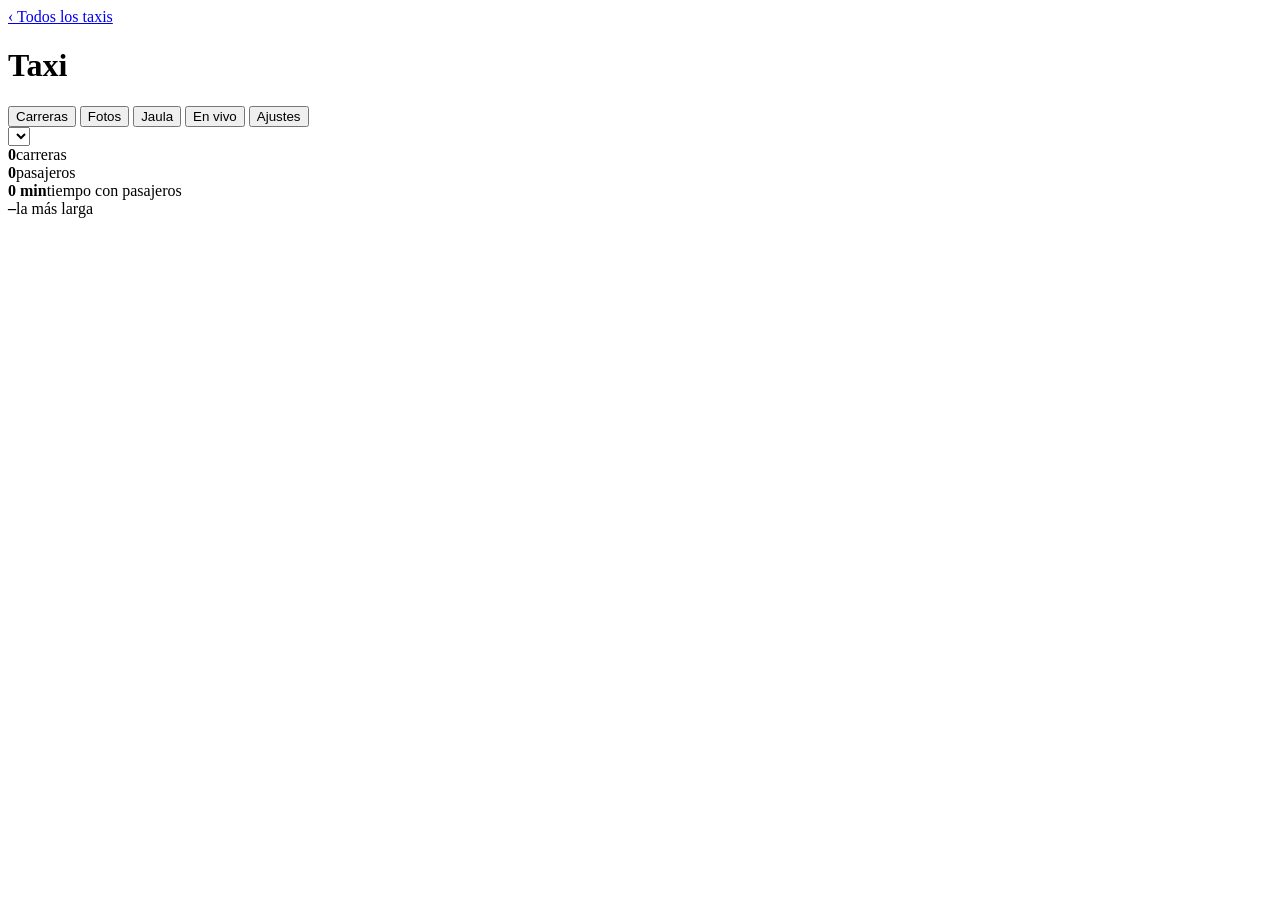
==== servidor/web/taxi.html @ ec4663b7 "Editor de jaula con reanálisis del día y falsos positivos; ajustes de la cámara desde el panel (firm" ====
<!doctype html>
<html lang="es">
<head>
<meta charset="utf-8">
<meta name="viewport" content="width=device-width,initial-scale=1">
<title>Taxiff · Taxi</title>
<link rel="stylesheet" href="/web/estilo.css">
<link rel="icon" href="data:,">
</head>
<body>
<header><a href="/" class="m">‹ Todos los taxis</a><h1 id="titulo">Taxi</h1><span id="pill"></span></header>

<nav class="pestanas">
  <button data-tab="carreras" class="activa">Carreras</button>
  <button data-tab="fotos">Fotos</button>
  <button data-tab="jaula">Jaula</button>
  <button data-tab="vivo">En vivo</button>
  <button data-tab="ajustes">Ajustes</button>
</nav>

<main>
  <!-- ======================= CARRERAS ======================= -->
  <section id="tab-carreras" class="tab">
    <div class="fila barra"><select id="diaCarreras"></select><span class="m" id="avisoCarreras"></span></div>
    <div class="card k resumen">
      <div><b id="rCarreras">0</b><span>carreras</span></div>
      <div><b id="rPasajeros">0</b><span>pasajeros</span></div>
      <div><b id="rTiempo">0 min</b><span>tiempo con pasajeros</span></div>
      <div><b id="rLarga">–</b><span>la más larga</span></div>
    </div>
    <div id="listaCarreras" class="lista-carreras"></div>
  </section>

  <!-- ======================= FOTOS ======================= -->
  <section id="tab-fotos" class="tab" hidden>
    <div class="fila barra">
      <select id="diaFotos"></select>
      <label class="m check"><input type="checkbox" id="soloPax">solo con pasajeros</label>
    </div>
    <p class="m" id="resumenFotos"></p>
    <div id="galeria" class="galeria"></div>
    <button id="masFotos" class="fantasma" hidden>Ver más fotos</button>
  </section>

  <!-- ======================= EN VIVO ======================= -->
  <section id="tab-vivo" class="tab dos" hidden>
    <div class="card">
      <canvas id="vista"></canvas>
      <p class="m" id="pie"></p>
      <p class="m">La jaula (naranja) se edita en la pestaña <b>Jaula</b>.</p>
    </div>
    <div class="card k">
      <div><b id="pax">0</b><span>pasajeros ahora</span></div>
      <div><b id="paxEsp">0</b><span>según la cámara</span></div>
      <div><b id="tiempo">00:00</b><span>carrera en curso</span></div>
      <div><b id="hoy">0</b><span>carreras hoy</span></div>
    </div>
  </section>

  <!-- ======================= JAULA ======================= -->
  <section id="tab-jaula" class="tab dos" hidden>
    <div class="card">
      <div class="fila barra">
        <select id="diaJaula"></select>
        <button class="fantasma" id="jOtra">Otra foto</button>
        <span class="m" id="jFotoInfo"></span>
      </div>
      <canvas id="jLienzo" class="lienzo"></canvas>
      <p class="m">Toca la foto para agregar una esquina · arrastra una esquina para moverla · doble clic sobre una esquina para borrarla.
        <span style="color:var(--ok)">Verde</span> = cuenta como pasajero · gris = queda fuera (no cuenta).</p>
      <div class="fila botones">
        <button id="jGuardar">Guardar jaula</button>
        <button class="fantasma" id="jDeshacer">Deshacer</button>
        <button class="fantasma" id="jLimpiar">Empezar de cero</button>
        <button class="fantasma" id="jTodo">Toda la imagen</button>
      </div>
      <p class="m" id="jEstado"></p>
      <div class="fila"><b>Cómo queda en otras fotos del día</b><span class="m">fotos donde se vio a alguien</span></div>
      <div id="jMuestras" class="galeria"></div>
    </div>
    <div class="card">
      <b>Reanalizar el día con esta jaula</b>
      <p class="m">Vuelve a contar todas las fotos guardadas del día elegido con la jaula de la izquierda y rearma las carreras.
        Primero ves qué cambia; no se modifica nada hasta que aplicas.</p>
      <button id="jPrevia">Ver qué cambia</button>
      <div id="jResultado"></div>
    </div>
  </section>

  <!-- ======================= AJUSTES ======================= -->
  <section id="tab-ajustes" class="tab dos" hidden>
    <div class="card">
      <b>Ajustes de la cámara</b>
      <p class="m">Se mandan a la cámara con la respuesta a su próxima foto: funciona aunque esté en el taxi, sin saber su IP.</p>
      <div class="form-ajustes">
        <label class="m">Resolución (cambiarla reinicia la cámara)<select data-k="fs">
          <option value="qvga">320×240 · rápida y liviana (recomendada)</option><option value="vga">640×480 · más detalle, más lenta</option></select></label>
        <label class="m">Calidad de las fotos<select data-k="q">
          <option value="40">Baja · menos datos</option><option value="60">Media (recomendada)</option><option value="80">Alta · más datos</option></select></label>
        <label class="m">Qué detecta la cámara<select data-k="model">
          <option value="personas">Cabezas (modelo propio)</option><option value="caras">Caras (Espressif)</option></select></label>
        <label class="m">Sensibilidad<select data-k="pthr">
          <option value="0.3">Alta · cuenta más, más errores</option><option value="0.4">Media-alta</option>
          <option value="0.5">Normal</option><option value="0.65">Baja · menos errores</option></select></label>
        <label class="m">Unir detecciones de la misma cabeza<select data-k="mrg">
          <option value="0">No unir</option><option value="1.5">Poco</option><option value="2.5">Normal</option><option value="4">Mucho</option></select></label>
        <label class="m">Modo noche<select data-k="night"><option value="0">No</option><option value="1">Sí</option></select></label>
        <label class="m">Orientación<select data-k="rot"><option value="0">Normal</option><option value="1">Girada 180°</option></select></label>
        <label class="m">Detección en la cámara<select data-k="det"><option value="1">Sí</option><option value="0">No (solo fotos)</option></select></label>
        <label class="m">Fotos para entrenar el modelo<select data-k="cap">
          <option value="0">No</option><option value="2">Cada 2 s</option><option value="5">Cada 5 s</option><option value="10">Cada 10 s</option></select></label>
      </div>
      <div class="fila botones"><button id="guardarAjustes">Enviar a la cámara</button></div>
      <p class="m" id="estadoAjustes"></p>
    </div>
    <div class="card">
      <label class="m">Nombre del taxi (placa, conductor…)<br><input id="nombre"></label>
      <div class="fila botones"><button id="guardarNombre">Guardar</button>
        <button id="aprobar" class="fantasma"></button></div>
      <p class="m" id="info"></p>
      <button id="token" class="fantasma">Permitir que la cámara se registre de nuevo</button>
    </div>
  </section>
</main>

<!-- Detalle de una carrera -->
<div id="detalle" class="capa" hidden>
  <div class="hoja">
    <div class="fila"><h2 id="dTitulo"></h2><button class="fantasma" id="dCerrar">Cerrar ✕</button></div>
    <div class="k">
      <div><b id="dDuracion"></b><span>duración</span></div>
      <div><b id="dPax"></b><span>pasajeros distintos</span></div>
      <div><b id="dMax"></b><span>máximo a la vez</span></div>
      <div><b id="dFotos"></b><span>fotos</span></div>
    </div>
    <p class="m">Pasajeros a lo largo de la carrera (toca el gráfico para ver la foto de ese momento):</p>
    <svg id="dGrafico" class="grafico" viewBox="0 0 1000 160" preserveAspectRatio="none"></svg>
    <div id="dEventos" class="eventos"></div>
    <div class="fila"><b>Fotos de la carrera</b><label class="m check"><input type="checkbox" id="dSoloPax">solo con pasajeros</label></div>
    <div id="dGaleria" class="galeria"></div>
  </div>
</div>

<!-- Visor de fotos -->
<div id="visor" class="capa visor" hidden>
  <button class="fantasma cerrar" id="vCerrar">✕</button>
  <button class="fantasma flecha izq" id="vAnt">‹</button>
  <figure><img id="vImg" alt=""><figcaption id="vInfo"></figcaption></figure>
  <button class="fantasma flecha der" id="vSig">›</button>
</div>

<script src="/web/comun.js"></script>
<script>
const id = location.pathname.split('/').pop();
const hora = ts => new Date(ts * 1000).toLocaleTimeString();
const horaCorta = ts => new Date(ts * 1000).toLocaleTimeString([], { hour: '2-digit', minute: '2-digit' });
let datos = null;

// ---------------------------------------------------------------- pestañas
let pestana = 'carreras';
document.querySelectorAll('.pestanas button').forEach(b => b.onclick = () => {
  pestana = b.dataset.tab;
  document.querySelectorAll('.pestanas button').forEach(x => x.classList.toggle('activa', x === b));
  document.querySelectorAll('.tab').forEach(t => t.hidden = t.id !== 'tab-' + pestana);
  if (pestana === 'vivo') dibujar();
  if (pestana === 'jaula' && jaulaEdit === null) cargarJaulaDia();
});

// ---------------------------------------------------------------- visor de fotos
let visorLista = [], visorI = 0;
function abrirVisor(lista, i) { visorLista = lista; visorI = i; $('visor').hidden = false; mostrarFoto(); }
function mostrarFoto() {
  const f = visorLista[visorI];
  $('vImg').src = '/fotos/' + f.foto;
  $('vInfo').innerHTML = `<b>${new Date(f.ts * 1000).toLocaleString()}</b>${f.aprox ? ' (hora aproximada)' : ''}` +
    ` · <b>${f.n}</b> pasajero${f.n === 1 ? '' : 's'} · ${visorI + 1} de ${visorLista.length}` +
    ` · <a href="/fotos/${f.foto}" download>descargar</a>`;
}
const moverVisor = d => { visorI = (visorI + d + visorLista.length) % visorLista.length; mostrarFoto(); };
$('vAnt').onclick = () => moverVisor(-1);
$('vSig').onclick = () => moverVisor(1);
$('vCerrar').onclick = () => $('visor').hidden = true;
document.addEventListener('keydown', e => {
  if (!$('visor').hidden) {
    if (e.key === 'ArrowLeft') moverVisor(-1);
    if (e.key === 'ArrowRight') moverVisor(1);
    if (e.key === 'Escape') $('visor').hidden = true;
  } else if (!$('detalle').hidden && e.key === 'Escape') $('detalle').hidden = true;
});

function miniatura(f, i, lista) {
  const a = document.createElement('a');
  a.className = 'foto' + (f.n ? ' con' : '');
  a.innerHTML = `<img src="/fotos/${f.foto}" loading="lazy" alt=""><span>${hora(f.ts)}${f.aprox ? ' ≈' : ''} · ${f.n} pax</span>`;
  a.onclick = () => abrirVisor(lista, i);
  return a;
}

// ---------------------------------------------------------------- días
async function cargarDias() {
  const dias = await api(`/api/panel/taxi/${id}/dias`);
  for (const sel of ['diaCarreras', 'diaFotos', 'diaJaula']) {
    $(sel).innerHTML = dias.map(d => `<option value="${d}">${fechaLarga(d)}</option>`).join('') || '<option value="">sin datos todavía</option>';
  }
}
const fechaLarga = d => new Date(d + 'T12:00').toLocaleDateString([], { weekday: 'long', day: 'numeric', month: 'long', year: 'numeric' });

// ---------------------------------------------------------------- carreras
async function cargarCarreras() {
  const dia = $('diaCarreras').value;
  if (!dia) { $('listaCarreras').innerHTML = '<p class="m">Cuando la cámara envíe fotos, aquí aparecerán las carreras.</p>'; return; }
  const { carreras, resumen } = await api(`/api/panel/taxi/${id}/carreras?dia=${dia}`);
  $('rCarreras').textContent = resumen.carreras;
  $('rPasajeros').textContent = resumen.pasajeros;
  $('rTiempo').textContent = durLarga(resumen.tiempo_s);
  $('rLarga').textContent = resumen.mas_larga_s ? durLarga(resumen.mas_larga_s) : '–';
  $('avisoCarreras').textContent = resumen.descartadas ? `${resumen.descartadas} descartadas por durar menos de 30 s` : '';
  const lista = $('listaCarreras');
  lista.innerHTML = carreras.length ? '' : '<p class="m">No hubo carreras este día.</p>';
  for (const c of carreras.slice().reverse()) {
    const art = document.createElement('article');
    art.className = 'card carrera' + (c.valida ? '' : ' descartada');
    const fotos = c.fotos.slice(0, 5).map(f => `<img src="/fotos/${f}" loading="lazy" alt="">`).join('');
    art.innerHTML = `
      <div class="fila">
        <div><div class="horas">${horaCorta(c.inicio)} → ${horaCorta(c.fin)}</div>
          <div class="m">${durLarga(c.duracion)}${c.valida ? '' : ' · descartada (muy corta)'}</div></div>
        <div class="pax"><b>${c.pasajeros}</b><span>pasajero${c.pasajeros === 1 ? '' : 's'}</span></div>
      </div>
      <div class="tira">${fotos}</div>
      <div class="m">${lineaDeTiempo(c.eventos) || ''}</div>`;
    art.onclick = () => abrirDetalle(c);
    lista.appendChild(art);
  }
}
$('diaCarreras').onchange = cargarCarreras;

// ---------------------------------------------------------------- detalle de una carrera
let detalleFotos = [];
async function fotosEntre(desde, hasta) {
  // Una carrera puede pasar la medianoche: se piden los dos días.
  const dias = [...new Set([desde, hasta].map(t => new Date(t * 1000).toLocaleDateString('sv')))];
  let fotos = [];
  for (const d of dias) fotos = fotos.concat(await api(`/api/panel/taxi/${id}/fotos?dia=${d}&desde=${desde}&hasta=${hasta}&limite=2000`));
  return fotos;
}
async function abrirDetalle(c) {
  $('detalle').hidden = false;
  $('dTitulo').textContent = `${new Date(c.inicio * 1000).toLocaleDateString()} · ${hora(c.inicio)} → ${hora(c.fin)}`;
  $('dDuracion').textContent = durLarga(c.duracion);
  $('dPax').textContent = c.pasajeros;
  $('dMax').textContent = c.max_pax;
  $('dFotos').textContent = '…';
  $('dGaleria').innerHTML = '';
  $('dEventos').innerHTML = '';
  $('dGrafico').innerHTML = '';
  detalleFotos = await fotosEntre(c.inicio - 15, c.fin + 15);
  $('dFotos').textContent = detalleFotos.length;
  dibujarGrafico(c, detalleFotos);
  // Subidas y bajadas, cada una con la foto más cercana a ese momento.
  $('dEventos').innerHTML = '';
  for (const [ts, tipo, k, abordo] of c.eventos || []) {
    const i = masCercana(detalleFotos, ts);
    const div = document.createElement('div');
    div.className = 'evento ' + tipo;
    div.innerHTML = (i >= 0 ? `<img src="/fotos/${detalleFotos[i].foto}" alt="">` : '') +
      `<div><b>${hora(ts)}</b><br>${tipo === 'sube' ? (k > 1 ? `suben ${k}` : 'sube 1') : (k > 1 ? `bajan ${k}` : 'baja 1')}` +
      `<br><span class="m">quedan ${abordo} a bordo</span></div>`;
    if (i >= 0) div.onclick = () => abrirVisor(detalleFotos, i);
    $('dEventos').appendChild(div);
  }
  pintarGaleriaDetalle();
}
function masCercana(fotos, ts) {
  let mejor = -1, dif = 1e12;
  fotos.forEach((f, i) => { const d = Math.abs(f.ts - ts); if (d < dif) { dif = d; mejor = i; } });
  return mejor;
}
function pintarGaleriaDetalle() {
  const lista = $('dSoloPax').checked ? detalleFotos.filter(f => f.n) : detalleFotos;
  $('dGaleria').innerHTML = '';
  lista.slice(0, 400).forEach((f, i) => $('dGaleria').appendChild(miniatura(f, i, lista)));
}
$('dSoloPax').onchange = pintarGaleriaDetalle;
$('dCerrar').onclick = () => $('detalle').hidden = true;

// Gráfico escalonado de pasajeros por foto, con la carrera sombreada.
function dibujarGrafico(c, fotos) {
  const svg = $('dGrafico');
  if (!fotos.length) { svg.innerHTML = ''; return; }
  const t0 = fotos[0].ts, t1 = Math.max(fotos[fotos.length - 1].ts, t0 + 1);
  const max = Math.max(2, ...fotos.map(f => f.n));
  const x = t => (t - t0) / (t1 - t0) * 1000, y = n => 150 - n / max * 130;
  let d = `M ${x(fotos[0].ts)} ${y(fotos[0].n)}`;
  for (let i = 1; i < fotos.length; i++) d += ` H ${x(fotos[i].ts)} V ${y(fotos[i].n)}`;
  let lineas = '';
  for (let n = 1; n <= max; n++) lineas += `<line x1="0" x2="1000" y1="${y(n)}" y2="${y(n)}" class="guia"/><text x="4" y="${y(n) - 3}" class="eje">${n}</text>`;
  svg.innerHTML = `<rect x="${x(c.inicio)}" y="0" width="${Math.max(1, x(c.fin) - x(c.inicio))}" height="160" class="zona"/>` +
    lineas + `<path d="${d}" class="serie"/>`;
  svg.onclick = e => {
    const r = svg.getBoundingClientRect();
    const ts = t0 + (e.clientX - r.left) / r.width * (t1 - t0);
    abrirVisor(fotos, masCercana(fotos, ts));
  };
}

// ---------------------------------------------------------------- fotos del día
let ultimaFoto = 0, fotosDia = [];
async function cargarFotos(mas) {
  const dia = $('diaFotos').value;
  if (!dia) { $('galeria').innerHTML = ''; $('resumenFotos').textContent = 'Todavía no hay fotos.'; return; }
  const q = `dia=${dia}&solo_pasajeros=${$('soloPax').checked}&limite=200&desde=${mas ? ultimaFoto + 0.0005 : 0}`;
  const fotos = await api(`/api/panel/taxi/${id}/fotos?${q}`);
  if (!mas) { $('galeria').innerHTML = ''; fotosDia = []; }
  const base = fotosDia.length;
  fotosDia = fotosDia.concat(fotos);
  fotos.forEach((f, i) => $('galeria').appendChild(miniatura(f, base + i, fotosDia)));
  if (fotos.length) ultimaFoto = fotos[fotos.length - 1].ts;
  $('masFotos').hidden = fotos.length < 200;
  $('resumenFotos').textContent = fotosDia.length
    ? `${fotosDia.length} fotos · toca una para verla grande · borde verde = con pasajeros · ≈ = hora aproximada`
    : 'No hay fotos para este filtro.';
}
$('diaFotos').onchange = () => cargarFotos(false);
$('soloPax').onchange = () => cargarFotos(false);
$('masFotos').onclick = () => cargarFotos(true);

// ---------------------------------------------------------------- dibujo de foto + jaula + personas
// Mismo criterio que el servidor: una persona cuenta si el centro de su caja
// cae dentro del polígono (sin jaula, todas cuentan).
function dentroDe(x, y, jaula) {
  if (jaula.length < 3) return true;
  let dentro = false;
  for (let i = 0, j = jaula.length - 1; i < jaula.length; j = i++) {
    const [xi, yi] = jaula[i], [xj, yj] = jaula[j];
    if ((yi > y) !== (yj > y) && x < (xj - xi) * (y - yi) / (yj - yi) + xi) dentro = !dentro;
  }
  return dentro;
}
function pintar(canvas, imagen, dets, jaula, { esquinas = false, etiquetas = true } = {}) {
  if (!imagen.naturalWidth) return;
  const c = canvas.getContext('2d');
  canvas.width = imagen.naturalWidth * 2; canvas.height = imagen.naturalHeight * 2;
  const W = canvas.width, H = canvas.height;
  c.drawImage(imagen, 0, 0, W, H);
  if (jaula.length) {
    c.beginPath(); jaula.forEach(([x, y], i) => i ? c.lineTo(x * W, y * H) : c.moveTo(x * W, y * H));
    if (jaula.length > 2) c.closePath();
    c.fillStyle = 'rgba(255,159,10,.12)'; c.fill();
    c.strokeStyle = '#ff9f0a'; c.lineWidth = 4; c.stroke();
    if (esquinas) jaula.forEach(([x, y]) => { c.beginPath(); c.arc(x * W, y * H, 11, 0, 7); c.fillStyle = '#ff9f0a'; c.fill(); c.strokeStyle = '#000'; c.lineWidth = 2; c.stroke(); });
  }
  c.font = 'bold 22px system-ui';
  for (const [x1, y1, x2, y2, p] of dets || []) {
    const dentro = dentroDe((x1 + x2) / 2, (y1 + y2) / 2, jaula);
    c.lineWidth = 4; c.strokeStyle = c.fillStyle = dentro ? '#30c26b' : '#8a8a90';
    c.strokeRect(x1 * W, y1 * H, (x2 - x1) * W, (y2 - y1) * H);
    if (!etiquetas) continue;
    const t = (dentro ? 'pasajero ' : 'fuera ') + Math.round(p * 100) + '%';
    const w = c.measureText(t).width + 12;
    c.fillRect(x1 * W, Math.max(0, y1 * H - 28), w, 26);
    c.fillStyle = '#000'; c.fillText(t, x1 * W + 6, Math.max(20, y1 * H - 8));
  }
}
const cargarImagen = src => new Promise(ok => { const i = new Image(); i.onload = () => ok(i); i.onerror = () => ok(i); i.src = src; });

// ---------------------------------------------------------------- en vivo
const cv = $('vista');
let img = new Image(), fotoActual = '';
function dibujar() { pintar(cv, img, datos?.ultima?.dets, datos?.jaula || []); }
img.onload = dibujar;

// ---------------------------------------------------------------- editor de jaula
const jl = $('jLienzo');
let jaulaEdit = null, historial = [], jFotos = [], jIdx = 0, jImg = new Image(), jDets = [], arrastrando = -1, muestras = [];
const redibujarJaula = () => {
  pintar(jl, jImg, jDets, jaulaEdit, { esquinas: true });
  for (const m of muestras) pintar(m.canvas, m.img, m.dets, jaulaEdit, { etiquetas: false });
  const dentro = jDets.filter(([x1, y1, x2, y2]) => dentroDe((x1 + x2) / 2, (y1 + y2) / 2, jaulaEdit)).length;
  $('jEstado').textContent = (jaulaEdit.length >= 3 ? `Jaula de ${jaulaEdit.length} esquinas` : jaulaEdit.length ? 'Marca al menos 3 esquinas' : 'Sin jaula: cuenta a todos') +
    ` · en esta foto: ${dentro} pasajero(s), ${jDets.length - dentro} fuera` +
    (JSON.stringify(jaulaEdit) !== JSON.stringify(datos?.jaula || []) ? ' · cambios sin guardar' : '');
};
const guardarHistorial = () => { historial.push(JSON.stringify(jaulaEdit)); if (historial.length > 50) historial.shift(); };
function puntoEn(e) {
  const r = jl.getBoundingClientRect();
  return [Math.min(1, Math.max(0, (e.clientX - r.left) / r.width)), Math.min(1, Math.max(0, (e.clientY - r.top) / r.height))];
}
function esquinaCerca(e) {
  const r = jl.getBoundingClientRect();
  return jaulaEdit.findIndex(([x, y]) => Math.hypot(x * r.width - (e.clientX - r.left), y * r.height - (e.clientY - r.top)) < 16);
}
jl.onpointerdown = e => {
  const i = esquinaCerca(e);
  guardarHistorial();
  if (i >= 0) { arrastrando = i; jl.setPointerCapture(e.pointerId); return; }
  // Nueva esquina: se inserta en el lado más cercano para no cruzar la figura.
  const p = puntoEn(e);
  if (jaulaEdit.length < 3) jaulaEdit.push(p);
  else {
    let mejor = 0, dist = 1e9;
    for (let k = 0; k < jaulaEdit.length; k++) {
      const a = jaulaEdit[k], b = jaulaEdit[(k + 1) % jaulaEdit.length];
      const d = Math.hypot(p[0] - a[0], p[1] - a[1]) + Math.hypot(p[0] - b[0], p[1] - b[1]) - Math.hypot(a[0] - b[0], a[1] - b[1]);
      if (d < dist) { dist = d; mejor = k + 1; }
    }
    jaulaEdit.splice(mejor, 0, p);
  }
  redibujarJaula();
};
jl.onpointermove = e => {
  if (arrastrando < 0) { jl.style.cursor = esquinaCerca(e) >= 0 ? 'grab' : 'crosshair'; return; }
  jaulaEdit[arrastrando] = puntoEn(e);
  redibujarJaula();
};
jl.onpointerup = () => { arrastrando = -1; };
jl.ondblclick = e => {
  const i = esquinaCerca(e);
  if (i >= 0) { jaulaEdit.splice(i, 1); redibujarJaula(); }
};
$('jDeshacer').onclick = () => { if (historial.length) { jaulaEdit = JSON.parse(historial.pop()); redibujarJaula(); } };
$('jLimpiar').onclick = () => { guardarHistorial(); jaulaEdit = []; redibujarJaula(); };
$('jTodo').onclick = () => { guardarHistorial(); jaulaEdit = [[0, 0], [1, 0], [1, 1], [0, 1]]; redibujarJaula(); };
$('jGuardar').onclick = async () => {
  if (jaulaEdit.length && jaulaEdit.length < 3) { alert('Marca al menos 3 esquinas (o "Empezar de cero" para quitar la jaula).'); return; }
  const j = jaulaEdit.map(([x, y]) => [+x.toFixed(4), +y.toFixed(4)]);
  await api('/api/panel/taxi/' + id, { jaula: j });
  datos.jaula = j; jaulaEdit = j.map(p => p.slice());
  redibujarJaula();
  $('jEstado').textContent += ' · guardada: se usa en las fotos nuevas';
};

async function mostrarFotoJaula() {
  if (!jFotos.length) { $('jFotoInfo').textContent = 'No hay fotos con personas este día.'; return; }
  const f = jFotos[jIdx % jFotos.length];
  $('jFotoInfo').textContent = `${hora(f.ts)} · ${jIdx % jFotos.length + 1} de ${jFotos.length}`;
  const [imagen, info] = await Promise.all([cargarImagen('/fotos/' + f.foto), api(`/api/panel/taxi/${id}/foto_info?foto=${encodeURIComponent(f.foto)}`)]);
  jImg = imagen; jDets = info.dets || [];
  redibujarJaula();
}
async function cargarJaulaDia() {
  if (jaulaEdit === null) jaulaEdit = (datos?.jaula || []).map(p => p.slice());
  const dia = $('diaJaula').value;
  jFotos = dia ? await api(`/api/panel/taxi/${id}/fotos?dia=${dia}&solo_pasajeros=true&limite=2000`) : [];
  jIdx = Math.max(0, jFotos.length - 1);
  await mostrarFotoJaula();
  // Muestra repartida a lo largo del día, para ver la jaula en distintas situaciones.
  const elegidas = jFotos.length <= 8 ? jFotos : Array.from({ length: 8 }, (_, k) => jFotos[Math.floor(k * (jFotos.length - 1) / 7)]);
  $('jMuestras').innerHTML = '';
  muestras = [];
  for (const f of elegidas) {
    const a = document.createElement('a');
    a.className = 'foto';
    const canvas = document.createElement('canvas');
    a.appendChild(canvas);
    a.insertAdjacentHTML('beforeend', `<span>${hora(f.ts)}</span>`);
    a.onclick = () => { jIdx = jFotos.indexOf(f); mostrarFotoJaula(); window.scrollTo({ top: 0, behavior: 'smooth' }); };
    $('jMuestras').appendChild(a);
    const [imagen, info] = await Promise.all([cargarImagen('/fotos/' + f.foto), api(`/api/panel/taxi/${id}/foto_info?foto=${encodeURIComponent(f.foto)}`)]);
    const m = { canvas, img: imagen, dets: info.dets || [] };
    muestras.push(m);
    pintar(canvas, imagen, m.dets, jaulaEdit, { etiquetas: false });
  }
}
$('jOtra').onclick = () => { jIdx++; mostrarFotoJaula(); };
$('diaJaula').onchange = () => { $('jResultado').innerHTML = ''; cargarJaulaDia(); };

// Reanalizar: vista previa y aplicar.
const resumenTexto = r => `${r.carreras} carrera${r.carreras === 1 ? '' : 's'} · ${durLarga(r.tiempo_s)} · ${r.pasajeros} pasajero${r.pasajeros === 1 ? '' : 's'}`;
async function reanalizar(aplicar) {
  const dia = $('diaJaula').value;
  if (!dia) return;
  if (jaulaEdit.length && jaulaEdit.length < 3) { alert('Marca al menos 3 esquinas.'); return; }
  $('jResultado').innerHTML = '<p class="m">Reanalizando las fotos del día…</p>';
  const r = await api(`/api/panel/taxi/${id}/reanalizar`, { dia, jaula: jaulaEdit, aplicar });
  const div = $('jResultado');
  div.innerHTML = `
    <div class="comparar">
      <div><span class="m">Antes</span><b>${resumenTexto(r.antes)}</b></div>
      <div><span class="m">${r.aplicado ? 'Ahora' : 'Con esta jaula'}</span><b>${resumenTexto(r.despues)}</b></div>
    </div>
    <p class="m">${r.fotos} fotos revisadas · <b>${r.quitadas}</b> con personas que quedan fuera (falsos positivos quitados)` +
    (r.agregadas ? ` · <b>${r.agregadas}</b> con personas que ahora sí cuentan` : '') + `.</p>
    ${r.aplicado ? '<p class="ok">Aplicado: las carreras y el conteo de ese día ya usan esta jaula.</p>'
      : (r.cambios ? '<button id="jAplicar">Aplicar a este día y guardar la jaula</button>' : '<p class="m">Con esta jaula no cambia nada en este día.</p>')}
    <div class="galeria" id="jCambios"></div>`;
  if ($('jAplicar')) $('jAplicar').onclick = async () => {
    if (!confirm('Se reemplazan el conteo de las fotos y las carreras de este día. ¿Seguir?')) return;
    await $('jGuardar').onclick();
    await reanalizar(true);
    cargarCarreras();
  };
  // Fotos que cambian, con las personas pintadas según la jaula.
  for (const c of r.ejemplos.slice(0, 24)) {
    const a = document.createElement('a');
    a.className = 'foto';
    const canvas = document.createElement('canvas');
    a.appendChild(canvas);
    a.insertAdjacentHTML('beforeend', `<span>${hora(c.ts)} · ${c.antes} → ${c.despues} pax</span>`);
    a.onclick = () => abrirVisor(r.ejemplos.map(e => ({ foto: e.foto, ts: e.ts, n: e.despues })), r.ejemplos.indexOf(c));
    $('jCambios').appendChild(a);
    cargarImagen('/fotos/' + c.foto).then(imagen => pintar(canvas, imagen, c.dets, jaulaEdit, { etiquetas: false }));
  }
}
$('jPrevia').onclick = () => reanalizar(false);

// ---------------------------------------------------------------- ajustes
$('guardarNombre').onclick = () => api('/api/panel/taxi/' + id, { nombre: $('nombre').value });
$('aprobar').onclick = () => api('/api/panel/taxi/' + id, { aprobado: !datos.aprobado }).then(cargar);
$('token').onclick = () => {
  if (confirm('La cámara podrá pedir un token nuevo. Úsalo si se reinstaló o se borró su memoria.'))
    api('/api/panel/taxi/' + id, { reiniciar_token: true });
};

// ---------------------------------------------------------------- ajustes de la cámara
let ajustesTocados = false;
const selectsAjustes = () => [...document.querySelectorAll('.form-ajustes select')];
selectsAjustes().forEach(s => s.onchange = () => { ajustesTocados = true; });
// Valor de la cámara (o el pedido en el panel) en el formato de las opciones.
function valorAjuste(k) {
  const v = datos.ajustes?.[k] ?? datos.cfg_camara?.[k];
  if (v === undefined) return null;
  return String(typeof v === 'number' ? +v.toFixed(2) : v);
}
function pintarAjustes() {
  if (!ajustesTocados) for (const s of selectsAjustes()) {
    const v = valorAjuste(s.dataset.k);
    if (v !== null && [...s.options].some(o => o.value === v)) s.value = v;
  }
  const cam = datos.cfg_camara || {};
  $('estadoAjustes').innerHTML = !Object.keys(cam).length
    ? 'La cámara todavía no informó sus ajustes (necesita firmware 3.3 o más nuevo).'
    : datos.ajustes_pendientes
      ? '<b style="color:var(--acc)">Pendiente:</b> la cámara los aplica cuando envíe su próxima foto (si está sin internet, al volver a conectarse).'
      : '<span class="ok">✓ La cámara tiene estos ajustes.</span>';
}
$('guardarAjustes').onclick = async () => {
  const ajustes = {};
  for (const s of selectsAjustes()) ajustes[s.dataset.k] = s.dataset.k === 'model' || s.dataset.k === 'fs' ? s.value : +s.value;
  await api('/api/panel/taxi/' + id, { ajustes });
  ajustesTocados = false;
  await cargar();
};

// ---------------------------------------------------------------- estado del taxi
async function cargar() {
  try {
    datos = await api('/api/panel/taxi/' + id);
    $('titulo').textContent = datos.nombre || datos.id;
    $('pill').innerHTML = pill(datos);
    if (document.activeElement !== $('nombre')) $('nombre').value = datos.nombre || '';
    $('pax').textContent = datos.pax; $('paxEsp').textContent = datos.pax_esp;
    $('tiempo').textContent = dur(datos.carrera_s); $('hoy').textContent = datos.carreras_hoy;
    $('aprobar').textContent = datos.aprobado ? 'Bloquear cámara' : 'Aprobar cámara';
    $('info').innerHTML = `ID ${datos.id} · firmware ${esc(datos.fw || '–')}<br>` +
      `${datos.en_linea ? 'En línea' : 'Visto ' + hace(datos.visto)} · WiFi ${datos.rssi ?? '–'} dBm · ${datos.temp ?? '–'} °C` +
      `<br>${datos.fotos_recibidas} fotos recibidas${datos.cola ? ` · ${datos.cola} fotos esperando en la cámara` : ''}` +
      (datos.ip_local ? `<br>IP en su red: <b>${esc(datos.ip_local)}</b> · <a href="http://${esc(datos.ip_local)}" target="_blank">abrir su página</a> (solo desde la misma WiFi)` : '');
    pintarAjustes();
    $('pie').textContent = datos.ultima ? `Última foto: ${new Date(datos.ultima.ts * 1000).toLocaleString()} · verde = cuenta, gris = fuera de la jaula` : 'Aún no hay fotos';
    if (datos.ultima_foto && datos.ultima_foto !== fotoActual) { fotoActual = datos.ultima_foto; img.src = '/fotos/' + fotoActual; }
    else if (pestana === 'vivo') dibujar();
  } catch (e) { $('pie').textContent = 'Sin conexión con el servidor'; }
}

cargarDias().then(() => { cargarCarreras(); cargarFotos(false); });
cargar();
setInterval(cargar, 2000);
// Las carreras se refrescan solas mientras miras el día de hoy.
setInterval(() => {
  if (pestana === 'carreras' && $('detalle').hidden && $('diaCarreras').selectedIndex === 0) cargarCarreras();
}, 15000);
</script>
</body>
</html>
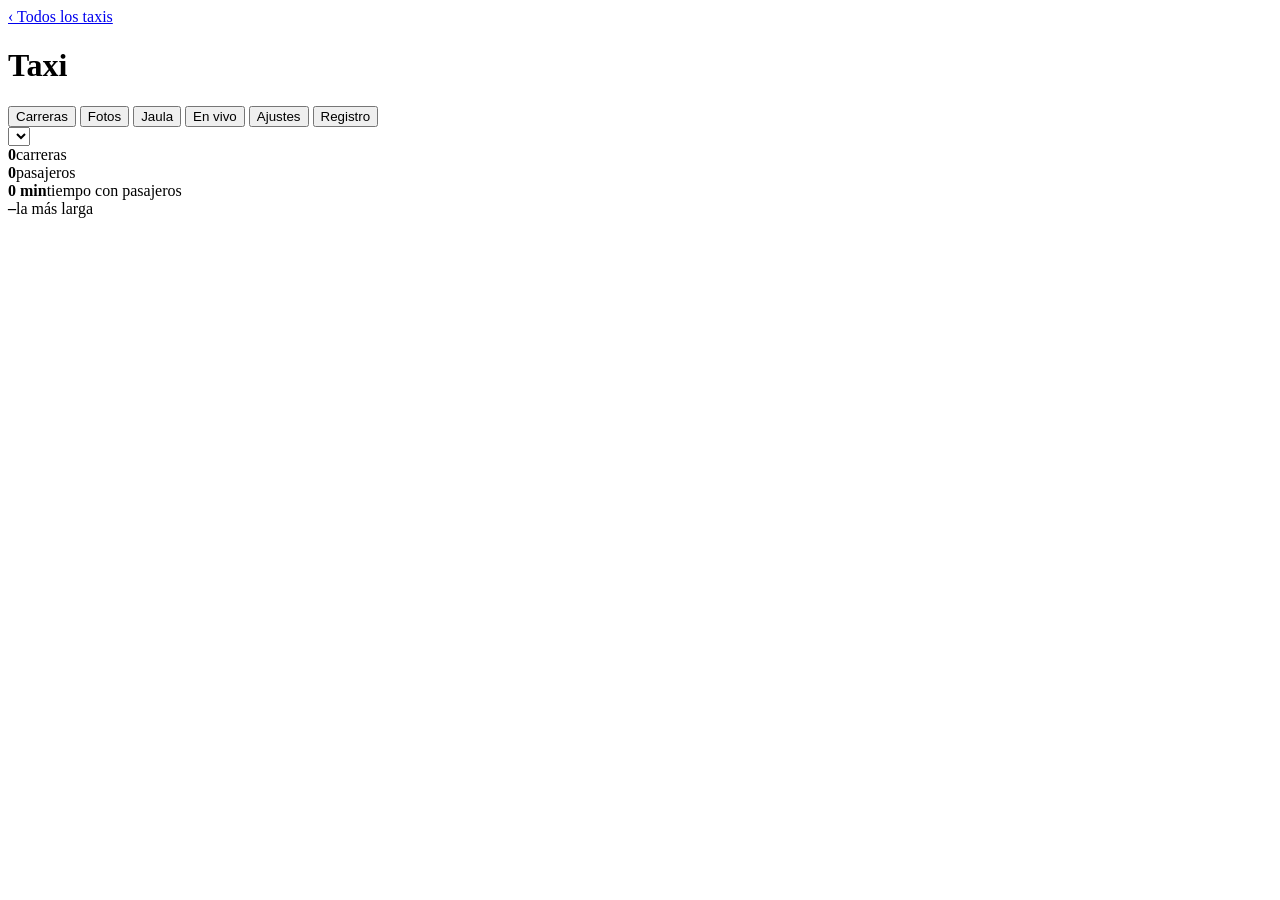
==== commit 478ede3e: "Registros completos (cámara 3.5 los sube al servidor, servidor.log, pestaña Registro) y filtros de f" ====
--- a/servidor/web/taxi.html
+++ b/servidor/web/taxi.html
@@ -16,6 +16,7 @@
   <button data-tab="jaula">Jaula</button>
   <button data-tab="vivo">En vivo</button>
   <button data-tab="ajustes">Ajustes</button>
+  <button data-tab="registro">Registro</button>
 </nav>
 
 <main>
@@ -33,9 +34,21 @@
 
   <!-- ======================= FOTOS ======================= -->
   <section id="tab-fotos" class="tab" hidden>
-    <div class="fila barra">
-      <select id="diaFotos"></select>
-      <label class="m check"><input type="checkbox" id="soloPax">solo con pasajeros</label>
+    <div class="fila barra filtros">
+      <select id="diaFotos" title="Día"></select>
+      <select id="fCarrera" title="Carrera"><option value="">Todo el día</option></select>
+      <select id="fTipo" title="Qué fotos">
+        <option value="importantes">Importantes (sube o baja alguien)</option>
+        <option value="">Todas</option>
+        <option value="pasajeros">Con pasajeros</option>
+        <option value="vacias">Cabina vacía (para comprobar)</option>
+      </select>
+      <select id="fCada" title="Cuántas">
+        <option value="0">Todas las tomadas</option>
+        <option value="30">1 cada 30 s</option>
+        <option value="60">1 por minuto</option>
+        <option value="300">1 cada 5 min</option>
+      </select>
     </div>
     <p class="m" id="resumenFotos"></p>
     <div id="galeria" class="galeria"></div>
@@ -85,6 +98,23 @@
       <button id="jPrevia">Ver qué cambia</button>
       <div id="jResultado"></div>
     </div>
+  </section>
+
+  <!-- ======================= REGISTRO ======================= -->
+  <section id="tab-registro" class="tab" hidden>
+    <div class="card k resumen">
+      <div><b id="rgErrores" class="mal">0</b><span>errores (24 h)</span></div>
+      <div><b id="rgAvisos">0</b><span>avisos (24 h)</span></div>
+      <div><b id="rgInfo">0</b><span>informativos (24 h)</span></div>
+    </div>
+    <div class="fila barra filtros">
+      <select id="rgNivel"><option value="">Todo</option><option value="error">Solo errores</option><option value="aviso">Avisos</option><option value="info">Informativos</option></select>
+      <input id="rgBuscar" placeholder="Buscar (ej. WiFi, ARRANQUE, carrera)" style="max-width:300px;margin:0">
+      <a class="m" id="rgDescargar" target="_blank">Descargar registro completo de la cámara</a>
+      <a class="m" href="/api/panel/servidor.log" target="_blank">Descargar registro del servidor</a>
+    </div>
+    <div class="card"><div id="rgLista" class="registro"></div>
+      <button id="rgMas" class="fantasma" hidden>Ver más antiguos</button></div>
   </section>
 
   <!-- ======================= AJUSTES ======================= -->
@@ -136,7 +166,13 @@
     <p class="m">Pasajeros a lo largo de la carrera (toca el gráfico para ver la foto de ese momento):</p>
     <svg id="dGrafico" class="grafico" viewBox="0 0 1000 160" preserveAspectRatio="none"></svg>
     <div id="dEventos" class="eventos"></div>
-    <div class="fila"><b>Fotos de la carrera</b><label class="m check"><input type="checkbox" id="dSoloPax">solo con pasajeros</label></div>
+    <div class="fila"><b>Fotos de la carrera</b>
+      <select id="dTipo">
+        <option value="importantes">Importantes (sube o baja alguien)</option>
+        <option value="">Todas</option>
+        <option value="pasajeros">Con pasajeros</option>
+        <option value="vacias">Sin pasajeros</option>
+      </select></div>
     <div id="dGaleria" class="galeria"></div>
   </div>
 </div>
@@ -152,8 +188,8 @@
 <script src="/web/comun.js"></script>
 <script>
 const id = location.pathname.split('/').pop();
-const hora = ts => new Date(ts * 1000).toLocaleTimeString();
-const horaCorta = ts => new Date(ts * 1000).toLocaleTimeString([], { hour: '2-digit', minute: '2-digit' });
+const hora = ts => new Date(ts * 1000).toLocaleTimeString('es-ES');
+const horaCorta = ts => new Date(ts * 1000).toLocaleTimeString('es-ES', { hour: '2-digit', minute: '2-digit' });
 let datos = null;
 
 // ---------------------------------------------------------------- pestañas
@@ -172,7 +208,7 @@
 function mostrarFoto() {
   const f = visorLista[visorI];
   $('vImg').src = '/fotos/' + f.foto;
-  $('vInfo').innerHTML = `<b>${new Date(f.ts * 1000).toLocaleString()}</b>${f.aprox ? ' (hora aproximada)' : ''}` +
+  $('vInfo').innerHTML = `<b>${new Date(f.ts * 1000).toLocaleString('es-ES')}</b>${f.aprox ? ' (hora aproximada)' : ''}` +
     ` · <b>${f.n}</b> pasajero${f.n === 1 ? '' : 's'} · ${visorI + 1} de ${visorLista.length}` +
     ` · <a href="/fotos/${f.foto}" download>descargar</a>`;
 }
@@ -203,7 +239,7 @@
     $(sel).innerHTML = dias.map(d => `<option value="${d}">${fechaLarga(d)}</option>`).join('') || '<option value="">sin datos todavía</option>';
   }
 }
-const fechaLarga = d => new Date(d + 'T12:00').toLocaleDateString([], { weekday: 'long', day: 'numeric', month: 'long', year: 'numeric' });
+const fechaLarga = d => new Date(d + 'T12:00').toLocaleDateString('es-ES', { weekday: 'long', day: 'numeric', month: 'long', year: 'numeric' });
 
 // ---------------------------------------------------------------- carreras
 async function cargarCarreras() {
@@ -246,7 +282,7 @@
 }
 async function abrirDetalle(c) {
   $('detalle').hidden = false;
-  $('dTitulo').textContent = `${new Date(c.inicio * 1000).toLocaleDateString()} · ${hora(c.inicio)} → ${hora(c.fin)}`;
+  $('dTitulo').textContent = `${new Date(c.inicio * 1000).toLocaleDateString('es-ES')} · ${hora(c.inicio)} → ${hora(c.fin)}`;
   $('dDuracion').textContent = durLarga(c.duracion);
   $('dPax').textContent = c.pasajeros;
   $('dMax').textContent = c.max_pax;
@@ -276,12 +312,18 @@
   fotos.forEach((f, i) => { const d = Math.abs(f.ts - ts); if (d < dif) { dif = d; mejor = i; } });
   return mejor;
 }
+// Fotos donde cambia el número de pasajeros, más la primera y la última.
+function importantes(fotos) {
+  return fotos.filter((f, i) => i === 0 || i === fotos.length - 1 || f.n !== fotos[i - 1].n);
+}
 function pintarGaleriaDetalle() {
-  const lista = $('dSoloPax').checked ? detalleFotos.filter(f => f.n) : detalleFotos;
+  const t = $('dTipo').value;
+  const lista = t === 'importantes' ? importantes(detalleFotos)
+    : t === 'pasajeros' ? detalleFotos.filter(f => f.n) : t === 'vacias' ? detalleFotos.filter(f => !f.n) : detalleFotos;
   $('dGaleria').innerHTML = '';
   lista.slice(0, 400).forEach((f, i) => $('dGaleria').appendChild(miniatura(f, i, lista)));
 }
-$('dSoloPax').onchange = pintarGaleriaDetalle;
+$('dTipo').onchange = pintarGaleriaDetalle;
 $('dCerrar').onclick = () => $('detalle').hidden = true;
 
 // Gráfico escalonado de pasajeros por foto, con la carrera sombreada.
@@ -304,13 +346,28 @@
   };
 }
 
-// ---------------------------------------------------------------- fotos del día
-let ultimaFoto = 0, fotosDia = [];
+// ---------------------------------------------------------------- fotos del día (con filtros)
+let ultimaFoto = 0, fotosDia = [], carrerasFotos = [];
+const DESCRIPCION = {
+  importantes: 'solo donde sube o baja alguien (más la primera y la última)',
+  '': 'todas', pasajeros: 'con pasajeros', vacias: 'cabina vacía: revísalas para comprobar que de verdad no había nadie',
+};
+async function cargarCarrerasFotos() {
+  const dia = $('diaFotos').value;
+  carrerasFotos = dia ? (await api(`/api/panel/taxi/${id}/carreras?dia=${dia}`)).carreras : [];
+  $('fCarrera').innerHTML = '<option value="">Todo el día</option>' + carrerasFotos.map((c, i) =>
+    `<option value="${i}">Carrera ${horaCorta(c.inicio)}–${horaCorta(c.fin)} · ${c.pasajeros} pax${c.valida ? '' : ' (descartada)'}</option>`).join('');
+}
+let pedidoFotos = 0;  // si cambian los filtros rápido, solo vale la última respuesta
 async function cargarFotos(mas) {
+  const mio = ++pedidoFotos;
   const dia = $('diaFotos').value;
   if (!dia) { $('galeria').innerHTML = ''; $('resumenFotos').textContent = 'Todavía no hay fotos.'; return; }
-  const q = `dia=${dia}&solo_pasajeros=${$('soloPax').checked}&limite=200&desde=${mas ? ultimaFoto + 0.0005 : 0}`;
+  const c = carrerasFotos[$('fCarrera').value];
+  const desde = mas ? ultimaFoto + 0.0005 : (c ? c.inicio - 10 : 0);
+  const q = `dia=${dia}&filtro=${$('fTipo').value}&cada=${$('fCada').value}&limite=200&desde=${desde}` + (c ? `&hasta=${c.fin + 10}` : '');
   const fotos = await api(`/api/panel/taxi/${id}/fotos?${q}`);
+  if (mio !== pedidoFotos) return;
   if (!mas) { $('galeria').innerHTML = ''; fotosDia = []; }
   const base = fotosDia.length;
   fotosDia = fotosDia.concat(fotos);
@@ -318,11 +375,11 @@
   if (fotos.length) ultimaFoto = fotos[fotos.length - 1].ts;
   $('masFotos').hidden = fotos.length < 200;
   $('resumenFotos').textContent = fotosDia.length
-    ? `${fotosDia.length} fotos · toca una para verla grande · borde verde = con pasajeros · ≈ = hora aproximada`
+    ? `${fotosDia.length} fotos · ${DESCRIPCION[$('fTipo').value]} · toca una para verla grande · borde verde = con pasajeros · ≈ = hora aproximada`
     : 'No hay fotos para este filtro.';
 }
-$('diaFotos').onchange = () => cargarFotos(false);
-$('soloPax').onchange = () => cargarFotos(false);
+$('diaFotos').onchange = async () => { await cargarCarrerasFotos(); cargarFotos(false); };
+for (const s of ['fCarrera', 'fTipo', 'fCada']) $(s).onchange = () => cargarFotos(false);
 $('masFotos').onclick = () => cargarFotos(true);
 
 // ---------------------------------------------------------------- dibujo de foto + jaula + personas
@@ -542,6 +599,34 @@
   await cargar();
 };
 
+// ---------------------------------------------------------------- registro de eventos
+let rgUltimoId = 0;
+const ORIGEN = { 'cámara': '📷', servidor: '🖥' };
+async function cargarRegistro(mas) {
+  const q = new URLSearchParams({ limite: 300, nivel: $('rgNivel').value, buscar: $('rgBuscar').value.trim() });
+  if (mas) q.set('antes_de', rgUltimoId);
+  const r = await api(`/api/panel/taxi/${id}/registro?${q}`);
+  $('rgErrores').textContent = r.ultimas_24h.error || 0;
+  $('rgAvisos').textContent = r.ultimas_24h.aviso || 0;
+  $('rgInfo').textContent = r.ultimas_24h.info || 0;
+  if (!mas) $('rgLista').innerHTML = '';
+  for (const e of r.eventos) {
+    const div = document.createElement('div');
+    div.className = 'linea ' + e.nivel;
+    div.innerHTML = `<span class="m">${new Date(e.recibido * 1000).toLocaleString('es-ES')} ${ORIGEN[e.origen] || ''}</span> ${esc(e.texto)}`;
+    $('rgLista').appendChild(div);
+  }
+  if (r.eventos.length) rgUltimoId = r.eventos[r.eventos.length - 1].id;
+  $('rgMas').hidden = r.eventos.length < 300;
+  if (!$('rgLista').children.length) $('rgLista').innerHTML = '<p class="m">Sin eventos para este filtro.</p>';
+}
+$('rgNivel').onchange = () => cargarRegistro(false);
+let rgEspera;
+$('rgBuscar').oninput = () => { clearTimeout(rgEspera); rgEspera = setTimeout(() => cargarRegistro(false), 300); };
+$('rgMas').onclick = () => cargarRegistro(true);
+$('rgDescargar').href = `/api/panel/taxi/${id}/registro.txt`;
+document.querySelector('[data-tab="registro"]').addEventListener('click', () => cargarRegistro(false));
+
 // ---------------------------------------------------------------- estado del taxi
 async function cargar() {
   try {
@@ -557,13 +642,13 @@
       `<br>${datos.fotos_recibidas} fotos recibidas${datos.cola ? ` · ${datos.cola} fotos esperando en la cámara` : ''}` +
       (datos.ip_local ? `<br>IP en su red: <b>${esc(datos.ip_local)}</b> · <a href="http://${esc(datos.ip_local)}" target="_blank">abrir su página</a> (solo desde la misma WiFi)` : '');
     pintarAjustes();
-    $('pie').textContent = datos.ultima ? `Última foto: ${new Date(datos.ultima.ts * 1000).toLocaleString()} · verde = cuenta, gris = fuera de la jaula` : 'Aún no hay fotos';
+    $('pie').textContent = datos.ultima ? `Última foto: ${new Date(datos.ultima.ts * 1000).toLocaleString('es-ES')} · verde = cuenta, gris = fuera de la jaula` : 'Aún no hay fotos';
     if (datos.ultima_foto && datos.ultima_foto !== fotoActual) { fotoActual = datos.ultima_foto; img.src = '/fotos/' + fotoActual; }
     else if (pestana === 'vivo') dibujar();
   } catch (e) { $('pie').textContent = 'Sin conexión con el servidor'; }
 }
 
-cargarDias().then(() => { cargarCarreras(); cargarFotos(false); });
+cargarDias().then(async () => { cargarCarreras(); await cargarCarrerasFotos(); cargarFotos(false); });
 cargar();
 setInterval(cargar, 2000);
 // Las carreras se refrescan solas mientras miras el día de hoy.
